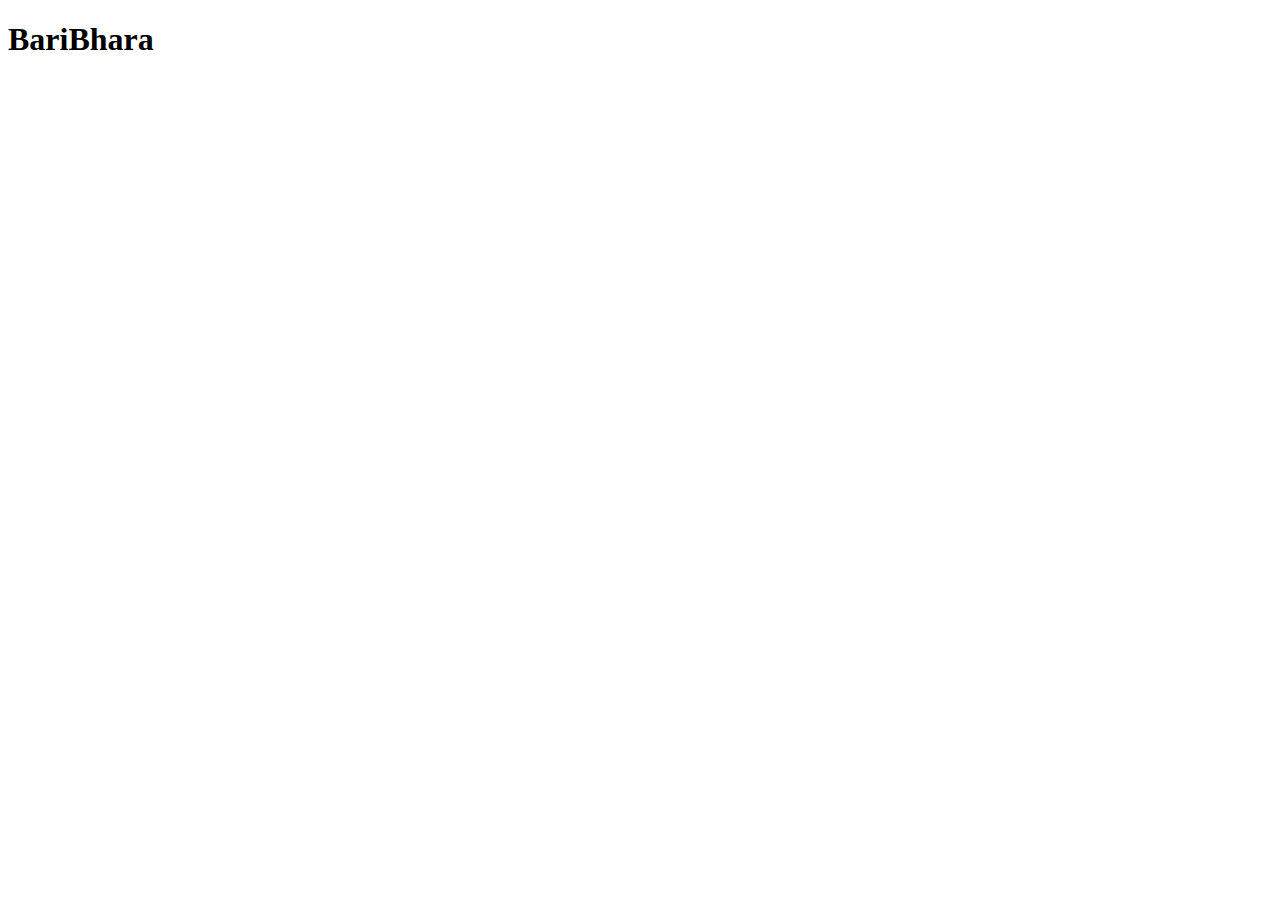
==== index.html @ 3eb9a460 "Add index.html" ====
<!DOCTYPE html>
<html lang="en">
    <head>
        <meta charset="UTF-8">
        <meta name="viewport" content="width=device-width, initial-scale=1.0">
        <link rel="stylesheet" href="css/style.css">
        <title>Baribhara</title>
    </head>

    <body>
        <h1>BariBhara</h1>
        <script src="js/script.js"></script>    
    </body>
</html>
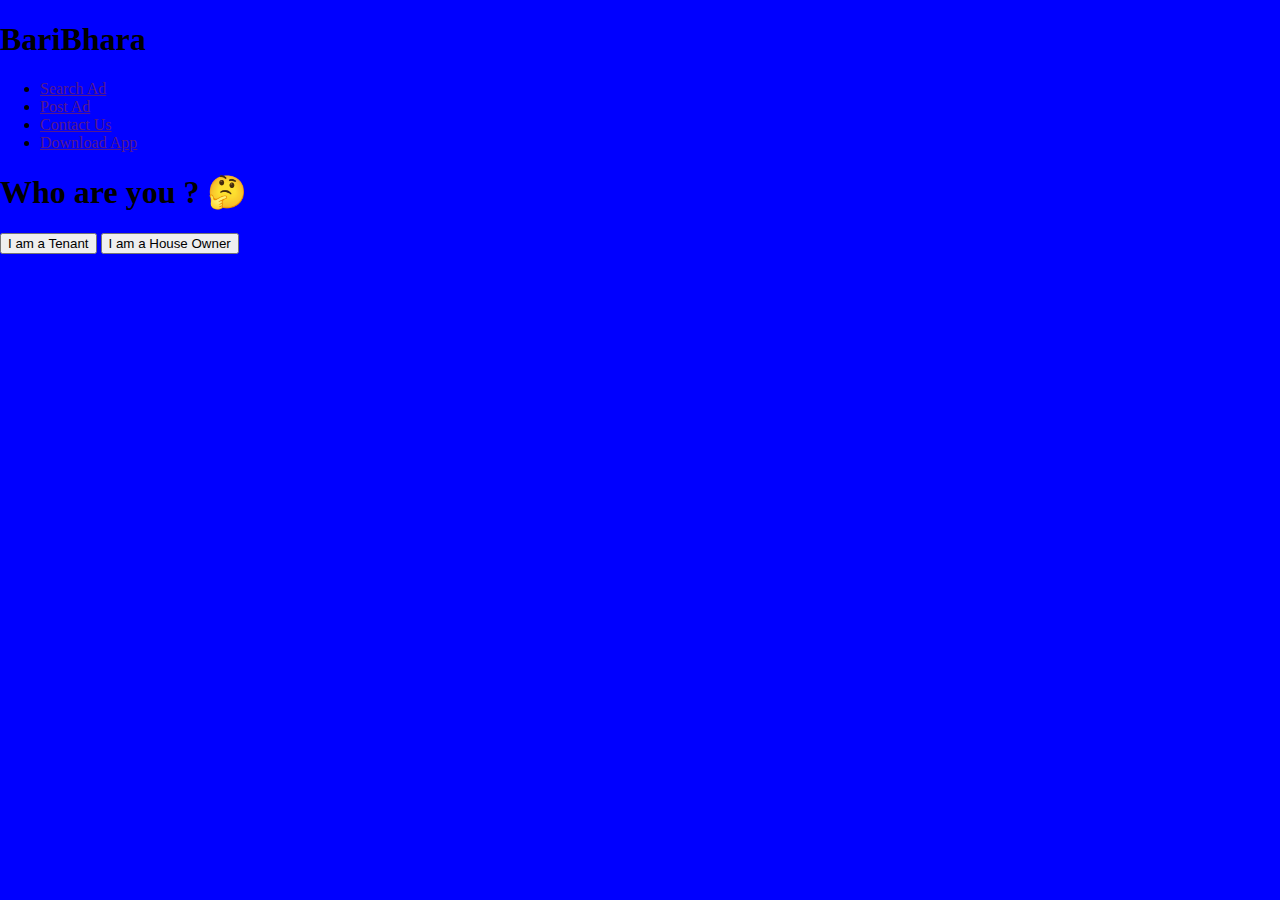
==== commit 6bab9de4: "Add Navbar and showcase section" ====
--- a/index.html
+++ b/index.html
@@ -3,12 +3,44 @@
     <head>
         <meta charset="UTF-8">
         <meta name="viewport" content="width=device-width, initial-scale=1.0">
+        <link rel="preconnect" href="https://fonts.gstatic.com">
+        <link href="https://fonts.googleapis.com/css2?family=Montserrat:wght@400;900&family=Ubuntu:wght@500&display=swap" rel="stylesheet">
         <link rel="stylesheet" href="css/style.css">
         <title>Baribhara</title>
     </head>
 
     <body>
-        <h1>BariBhara</h1>
+        <div class="navbar">
+            <div class="container">
+                <h1 class="logo">BariBhara</h1>
+                <nav>
+                    <ul>
+                        <li class="nav-item"><a href="">Search Ad</a></li>
+                        <li class="nav-item"><a href="">Post Ad</a></li>
+                        <li class="nav-item"><a href="">Contact Us</a></li>
+                        <li class="btn"><a href="">Download App</a></li>
+                    </ul>
+                </nav>
+            </div>
+        </div>
+
+        <section id="showcase">
+            <div class="container">
+                <div class="part1">
+                    <h1>
+                        Who are you ? 🤔
+                    </h1>
+                    <button class="btn">I am a Tenant</button>
+                    <button class="btn">I am a House Owner</button>
+                </div>
+                <div class="part2">
+                    <img src="images/rental1.png" alt="">
+                </div>
+            </div>
+        </section>
+
+
+
         <script src="js/script.js"></script>    
     </body>
-</html>+</html>
--- a/css/style.css
+++ b/css/style.css
@@ -0,0 +1,4 @@
+body {
+    margin: 0;
+    background-color: blue;
+}